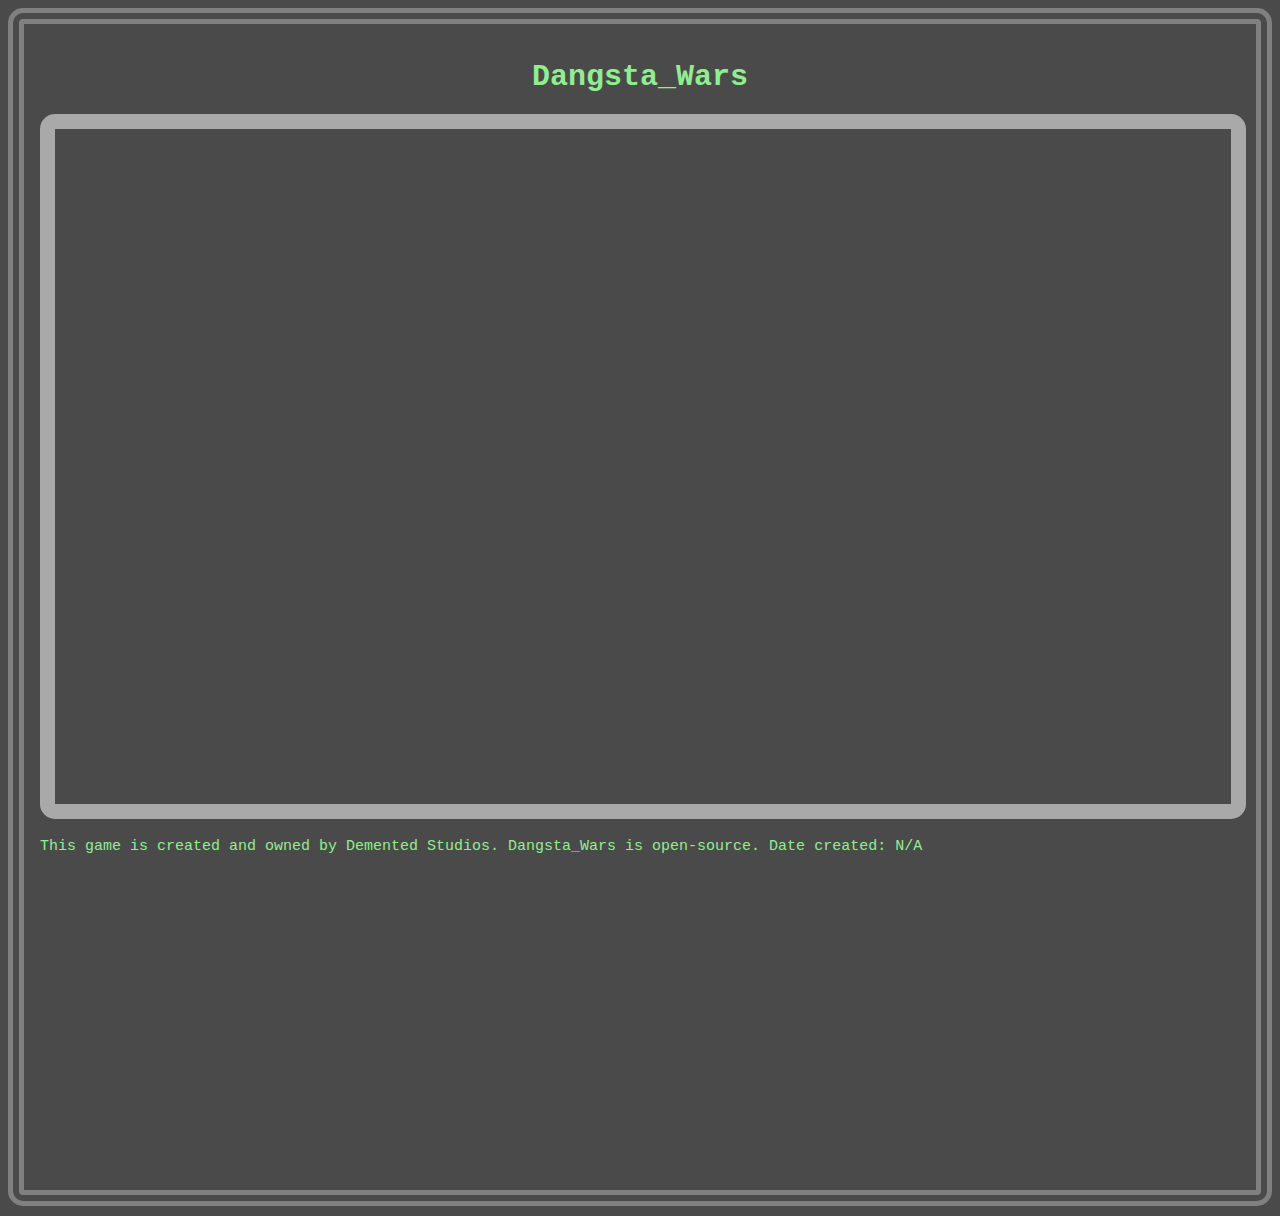
==== game.html @ abeddd7c "Update game.html" ====
<!DOCTYPE html>
<html>
	<head>
		<style>
			sup {
				vertical-align: super;
				font-size: smaller;
			}
			
			#welcome { 
				color: lightgreen;
				font-family:monospace;
                font-size: 30px;
			}
			body{
			    background-color:#4a4a4a;
			    padding:1em;
			    padding-bottom:25%;
			    border:1em double grey;
			    border-radius: 15px;	
			}
			iframe{
                border-width: 15px;
                border-style: solid;
                border-color: darkgrey;
                border-radius: 15px; 
                width:98%;
			}
		    #ting {
				color: lightgreen;
				font-family:monospace;
                font-size: 15px;
			}  
		</style>
		<title>
			unknown_game
		</title>
	</head>
	<body>
	    <div>
	        <h1 id='welcome' align='center'>
			     Dangsta_Wars
    		</h1>
			<iframe style='height:675px'>
				<html id='game'>
		       
				</html>
		    </iframe>
	    </div>
		
		<p id= 'ting'>
				This game is created and owned by Demented Studios. Dangsta_Wars is open-source.
			        Date created: N/A
		</p>
	</body>
</html>
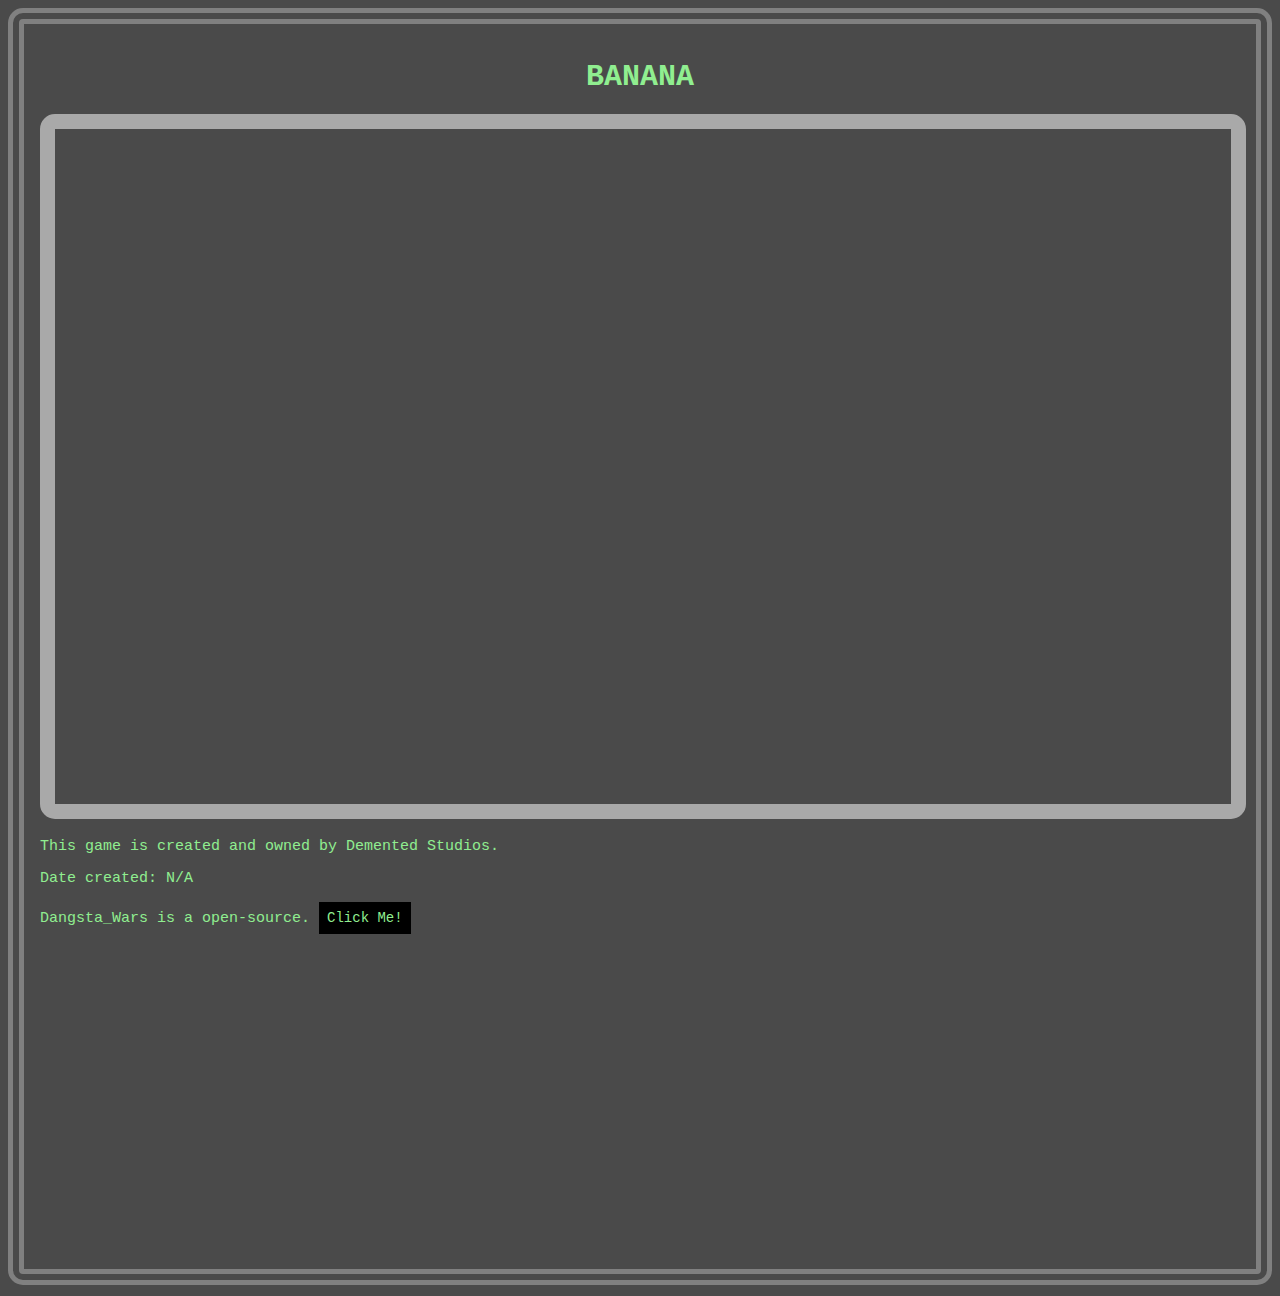
==== commit 32c0e5ae: "Update game.html" ====
--- a/game.html
+++ b/game.html
@@ -1,3 +1,4 @@
+
 <!DOCTYPE html>
 <html>
 	<head>
@@ -26,11 +27,27 @@
                 border-radius: 15px; 
                 width:98%;
 			}
-		    #ting {
+			#ting {
 				color: lightgreen;
 				font-family:monospace;
                 font-size: 15px;
-			}  
+			} 
+			
+	        .button {
+  background-color: black;
+  border: none;
+  font-family:monospace;
+  color: lightgreen;
+  padding: 8px 8px;
+  text-align: center;
+  font-size: 14px;
+  cursor: pointer;
+}
+
+.button:hover {
+  background-color: grey;
+}
+
 		</style>
 		<title>
 			unknown_game
@@ -39,18 +56,25 @@
 	<body>
 	    <div>
 	        <h1 id='welcome' align='center'>
-			     Dangsta_Wars
+			     BANANA
     		</h1>
 			<iframe style='height:675px'>
-				<html id='game'>
-		       
-				</html>
+			
+		<html id='game'>
+		
+		       </html>
+			  
 		    </iframe>
 	    </div>
 		
 		<p id= 'ting'>
-				This game is created and owned by Demented Studios. Dangsta_Wars is open-source.
-			        Date created: N/A
-		</p>
+				This game is created and owned by Demented Studios.
+			       </p>
+			<p id= 'ting'>
+                Date created: N/A
+                    </p>
+        <p id= 'ting'>
+            Dangsta_Wars is a open-source. <button class="button" onclick="window.location.href = 'https://raw.githubusercontent.com/ML-10/unknown-game/master/game.html?token=ANIQX2RDYX6Q7GTJKWZOCSK5SLCPQ';">Click Me!</button>
+                  </p>					
 	</body>
 </html>
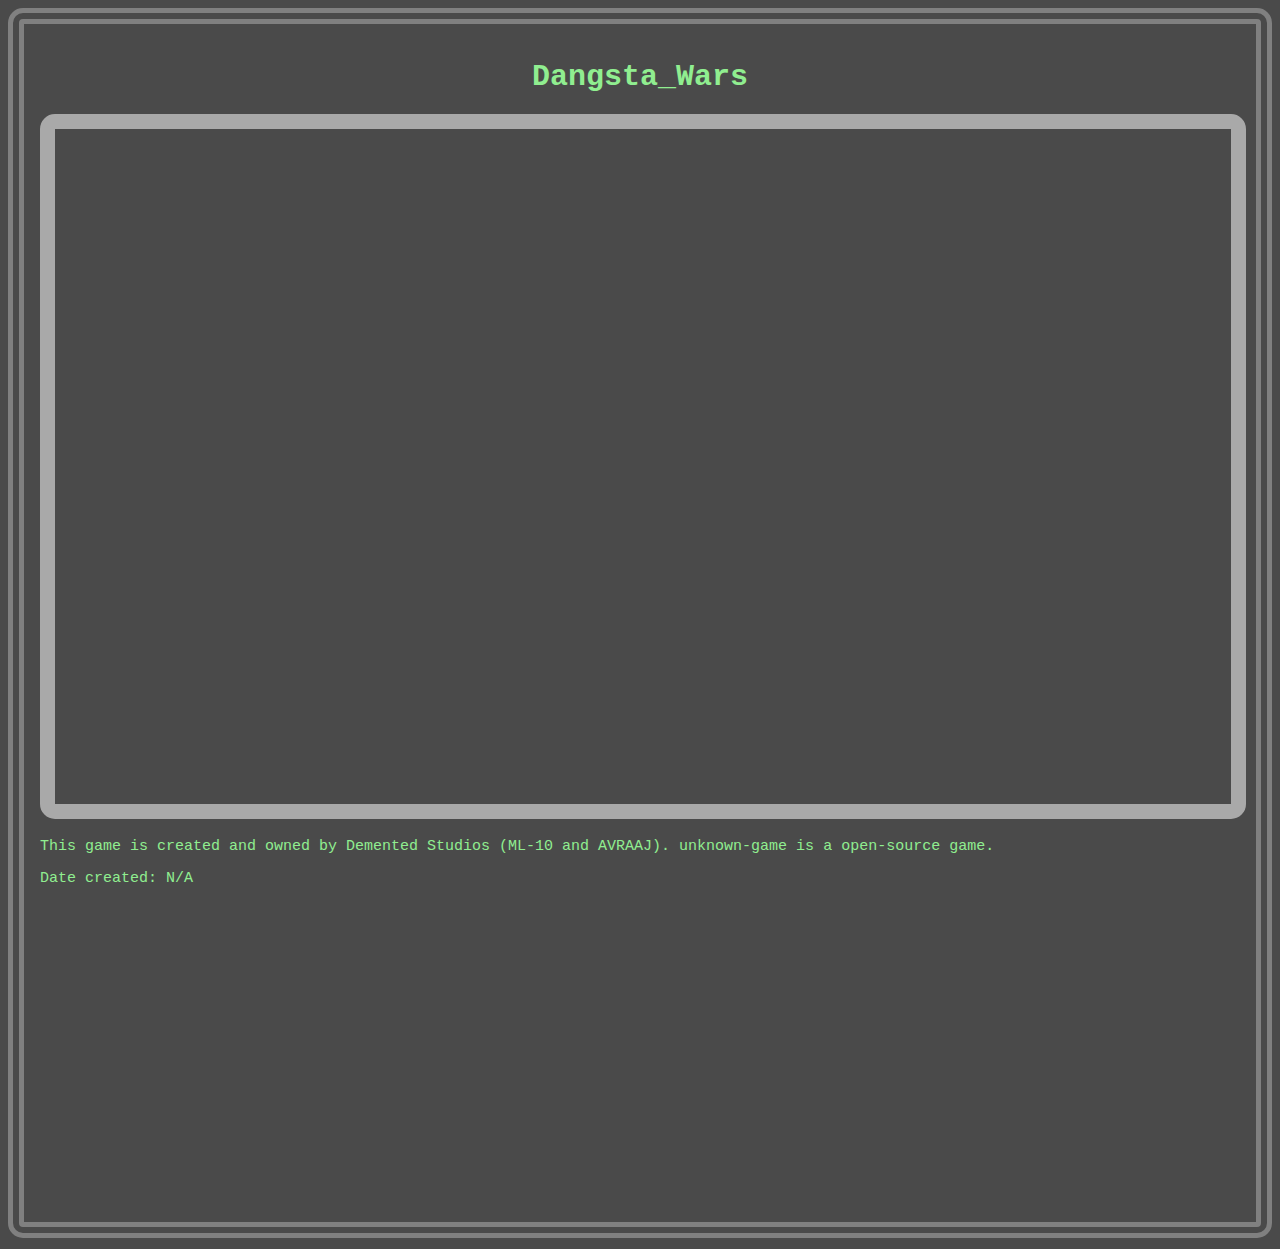
==== commit e6887e2e: "Update game.html" ====
--- a/game.html
+++ b/game.html
@@ -1,4 +1,3 @@
-
 <!DOCTYPE html>
 <html>
 	<head>
@@ -11,70 +10,70 @@
 			#welcome { 
 				color: lightgreen;
 				font-family:monospace;
-                font-size: 30px;
+                		font-size: 30px;
 			}
-			body{
-			    background-color:#4a4a4a;
-			    padding:1em;
-			    padding-bottom:25%;
-			    border:1em double grey;
-			    border-radius: 15px;	
+			
+			body {
+				background-color:#4a4a4a;
+				padding:1em;
+				padding-bottom:25%;
+				border:1em double grey;
+				border-radius: 15px;	
 			}
-			iframe{
-                border-width: 15px;
-                border-style: solid;
-                border-color: darkgrey;
-                border-radius: 15px; 
-                width:98%;
+			
+			iframe {
+                		border-width: 15px;
+				border-style: solid;
+				border-color: darkgrey;
+				border-radius: 15px; 
+				width:98%;
 			}
-			#ting {
+			
+		        #credit {
 				color: lightgreen;
 				font-family:monospace;
-                font-size: 15px;
-			} 
+                		font-size: 15px;
+			}  
 			
-	        .button {
-  background-color: black;
-  border: none;
-  font-family:monospace;
-  color: lightgreen;
-  padding: 8px 8px;
-  text-align: center;
-  font-size: 14px;
-  cursor: pointer;
-}
+			.button{
+				background-color: black;
+				border: none;
+				font-family:monospace;
+				color: lightgreen;
+				padding: 8px 8px;
+				text-align: center;
+				font-size: 14px;
+				cursor: pointer;
+			}
 
-.button:hover {
-  background-color: grey;
-}
-
+			.button:hover {
+				background-color: grey;
+			}
 		</style>
 		<title>
 			unknown_game
 		</title>
 	</head>
 	<body>
-	    <div>
-	        <h1 id='welcome' align='center'>
-			     BANANA
-    		</h1>
+		<div>
+			<h1 id='welcome' align='center'>
+				Dangsta_Wars
+			</h1>
 			<iframe style='height:675px'>
-			
-		<html id='game'>
-		
-		       </html>
-			  
-		    </iframe>
-	    </div>
-		
-		<p id= 'ting'>
-				This game is created and owned by Demented Studios.
-			       </p>
-			<p id= 'ting'>
-                Date created: N/A
-                    </p>
-        <p id= 'ting'>
-            Dangsta_Wars is a open-source. <button class="button" onclick="window.location.href = 'https://raw.githubusercontent.com/ML-10/unknown-game/master/game.html?token=ANIQX2RDYX6Q7GTJKWZOCSK5SLCPQ';">Click Me!</button>
-                  </p>					
+				<html id='game'>
+					<div id='buttonContainer'>
+						<button id='button1' class='button'>2 player</button>
+						<button id='button2' class='button'>3 player</button>
+						<button id='button3' class='button'>4 player</button>
+					</div>
+				</html>
+			</iframe>
+	    	</div>
+		<p id='credit'>
+			This game is created and owned by Demented Studios (ML-10 and AVRAAJ). unknown-game is a open-source game.
+		</p>
+		<p id='credit'>
+        		Date created: N/A
+        	</p>				
 	</body>
 </html>
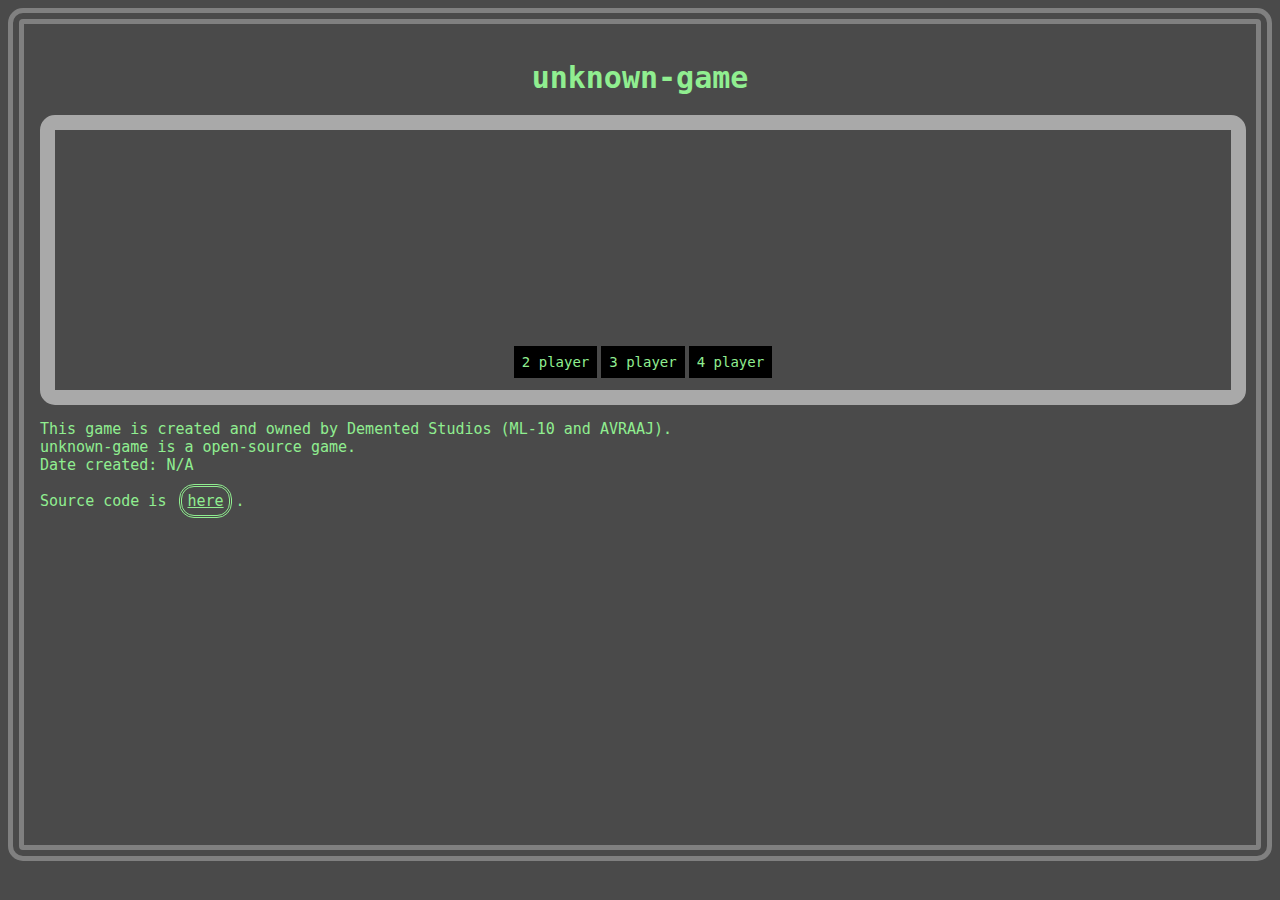
==== commit b2502c49: "Update game.html" ====
--- a/game.html
+++ b/game.html
@@ -10,7 +10,7 @@
 			#welcome { 
 				color: lightgreen;
 				font-family:monospace;
-                		font-size: 30px;
+                font-size: 30px;
 			}
 			
 			body {
@@ -21,15 +21,15 @@
 				border-radius: 15px;	
 			}
 			
-			iframe {
-                		border-width: 15px;
+			#game {
+                border-width: 15px;
 				border-style: solid;
 				border-color: darkgrey;
 				border-radius: 15px; 
 				width:98%;
 			}
 			
-		        #credit {
+			#credit {
 				color: lightgreen;
 				font-family:monospace;
                 		font-size: 15px;
@@ -49,6 +49,16 @@
 			.button:hover {
 				background-color: grey;
 			}
+			
+			#link {
+			    color:lightgreen;
+			    border: 3px double lightgreen;
+                border-radius: 15px;
+                padding:5px;
+                margin:4px;
+                margin-top:4px;
+			}
+			
 		</style>
 		<title>
 			unknown_game
@@ -57,23 +67,35 @@
 	<body>
 		<div>
 			<h1 id='welcome' align='center'>
-				Dangsta_Wars
+				unknown-game
 			</h1>
-			<iframe style='height:675px'>
-				<html id='game'>
-					<div id='buttonContainer'>
-						<button id='button1' class='button'>2 player</button>
-						<button id='button2' class='button'>3 player</button>
-						<button id='button3' class='button'>4 player</button>
-					</div>
-				</html>
-			</iframe>
-	    	</div>
+			<div id='game' style='height:260px;'>
+				<div id='buttonContainer' align='center'>
+                    <!--<input type='button' id='button1' class='button' val='2 player'>
+                    <input type='button' id='button2' class='button' val='3 player'>
+                    <input type='button' id='button3' class='button' val='4 player-->
+                    <br/>
+                    <br/>
+                    <br/>
+                    <br/>
+                    <br/>
+                    <br/>
+                    <br/>
+                    <br/>
+                    <br/>
+                    <br/>
+                    <br/>
+                    <br/>
+                    <button id='button1' class='button'>2 player</button>
+                    <button id='button2' class='button'>3 player</button>
+                    <button id='button3' class='button'>4 player</button>
+				</div>
+			</div>
+        </div>
 		<p id='credit'>
-			This game is created and owned by Demented Studios (ML-10 and AVRAAJ). unknown-game is a open-source game.
-		</p>
-		<p id='credit'>
-        		Date created: N/A
-        	</p>				
+			This game is created and owned by Demented Studios (ML-10 and AVRAAJ). <br/>unknown-game is a open-source game.<br/>
+            Date created: N/A<br/><br/>
+			Source code is <a href='https://github.com/ML-10/unknown-game' id='link'>here</a>.
+        </p>				
 	</body>
 </html>
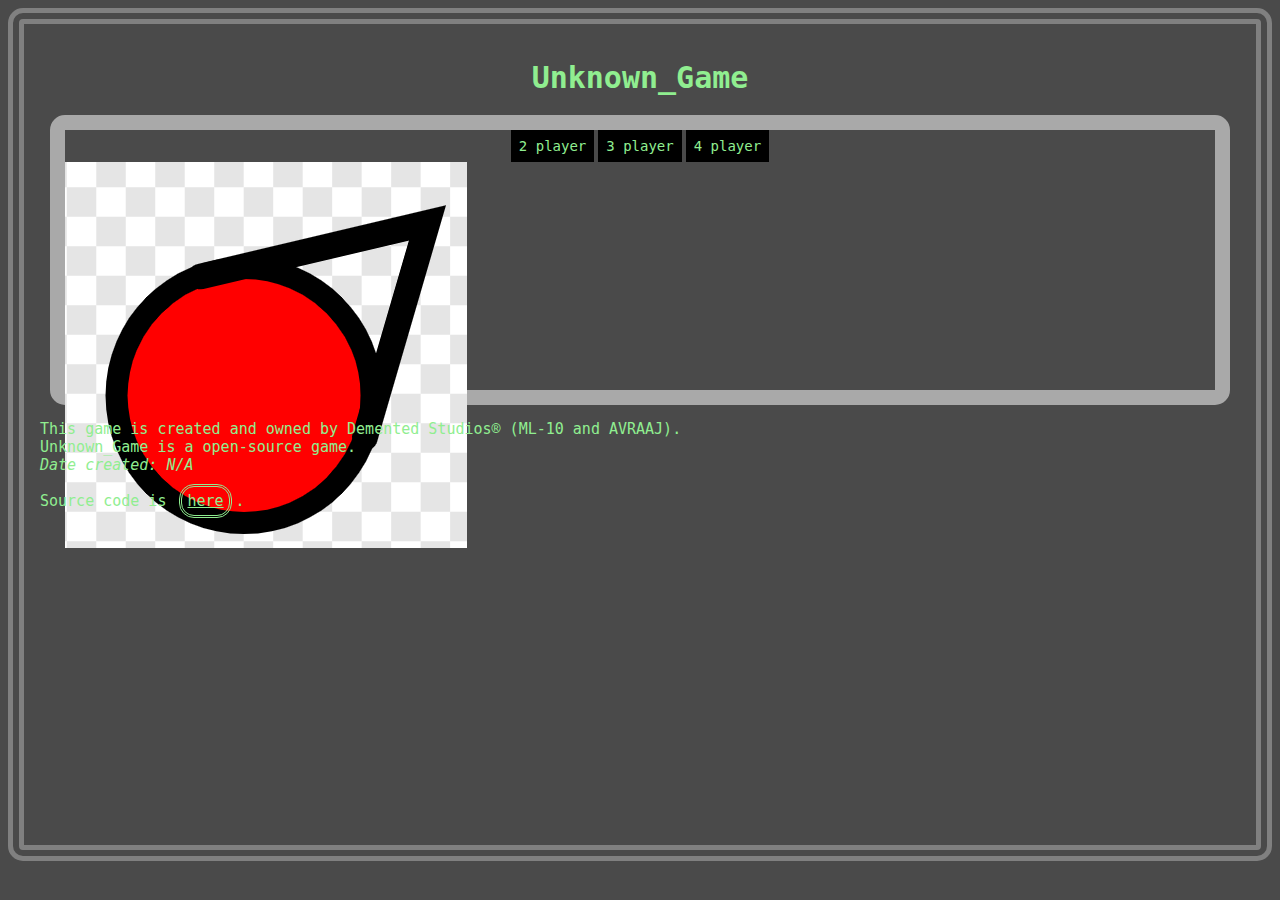
==== commit 5cc092de: "Update game.html" ====
--- a/game.html
+++ b/game.html
@@ -1,101 +1,34 @@
-<!DOCTYPE html>
+  <!DOCTYPE html>
 <html>
 	<head>
-		<style>
-			sup {
-				vertical-align: super;
-				font-size: smaller;
-			}
-			
-			#welcome { 
-				color: lightgreen;
-				font-family:monospace;
-                font-size: 30px;
-			}
-			
-			body {
-				background-color:#4a4a4a;
-				padding:1em;
-				padding-bottom:25%;
-				border:1em double grey;
-				border-radius: 15px;	
-			}
-			
-			#game {
-                border-width: 15px;
-				border-style: solid;
-				border-color: darkgrey;
-				border-radius: 15px; 
-				width:98%;
-			}
-			
-			#credit {
-				color: lightgreen;
-				font-family:monospace;
-                		font-size: 15px;
-			}  
-			
-			.button{
-				background-color: black;
-				border: none;
-				font-family:monospace;
-				color: lightgreen;
-				padding: 8px 8px;
-				text-align: center;
-				font-size: 14px;
-				cursor: pointer;
-			}
-
-			.button:hover {
-				background-color: grey;
-			}
-			
-			#link {
-			    color:lightgreen;
-			    border: 3px double lightgreen;
-                border-radius: 15px;
-                padding:5px;
-                margin:4px;
-                margin-top:4px;
-			}
-			
-		</style>
+		<link rel='stylesheet' type='text/css' href='sheet.css' />
+		<script type='text/javascript' src='script.js'></script>
 		<title>
-			unknown_game
+			Unknown_Game
 		</title>
 	</head>
 	<body>
 		<div>
 			<h1 id='welcome' align='center'>
-				unknown-game
+				Unknown_Game
 			</h1>
 			<div id='game' style='height:260px;'>
 				<div id='buttonContainer' align='center'>
-                    <!--<input type='button' id='button1' class='button' val='2 player'>
-                    <input type='button' id='button2' class='button' val='3 player'>
-                    <input type='button' id='button3' class='button' val='4 player-->
-                    <br/>
-                    <br/>
-                    <br/>
-                    <br/>
-                    <br/>
-                    <br/>
-                    <br/>
-                    <br/>
-                    <br/>
-                    <br/>
-                    <br/>
-                    <br/>
-                    <button id='button1' class='button'>2 player</button>
-                    <button id='button2' class='button'>3 player</button>
-                    <button id='button3' class='button'>4 player</button>
+					<div id='character'></div>
+					<button id='button1' class='button'>2 player</button>
+					<button id='button2' class='button'>3 player</button>
+					<button id='button3' class='button'>4 player</button>
 				</div>
+				<img src='PLAYER 1.png'>
 			</div>
-        </div>
+        	</div>
 		<p id='credit'>
-			This game is created and owned by Demented Studios (ML-10 and AVRAAJ). <br/>unknown-game is a open-source game.<br/>
-            Date created: N/A<br/><br/>
+			This game is created and owned by Demented Studios&#174; (ML-10 and AVRAAJ). <br/>Unknown_Game is a open-source game.
+			<br/>
+            		<em>Date created: N/A</em>
+			<br/>
+			<br/>
 			Source code is <a href='https://github.com/ML-10/unknown-game' id='link'>here</a>.
-        </p>				
+        	</p>				
 	</body>
 </html>
--- a/sheet.css
+++ b/sheet.css
@@ -0,0 +1,55 @@
+sup {
+	vertical-align: super;
+	font-size: smaller;
+}
+
+#welcome { 
+	color: lightgreen;
+	font-family:monospace;
+	font-size: 30px;
+}
+
+body {
+	background-color:#4a4a4a;
+	padding:1em;
+	padding-bottom:25%;
+	border:1em double grey;
+	border-radius: 15px;	
+}
+
+#game {
+	border-width: 15px;
+	border-style: solid;
+	border-color: darkgrey;
+	border-radius: 15px; 
+	margin: 10px;
+}
+
+#credit {
+	color: lightgreen;
+	font-family:monospace;
+	font-size: 15px;
+}  
+
+.button{
+	background-color: black;
+	border: none;
+	font-family:monospace;
+	color: lightgreen;
+	padding: 8px 8px;
+	text-align: center;
+	font-size: 14px;
+	cursor: pointer;
+}
+.button:hover {
+	background-color: grey;
+}
+
+#link {
+	color:lightgreen;
+	border: 3px double lightgreen;
+	border-radius: 15px;
+	padding:5px;
+	margin:4px;
+	margin-top:4px;
+}
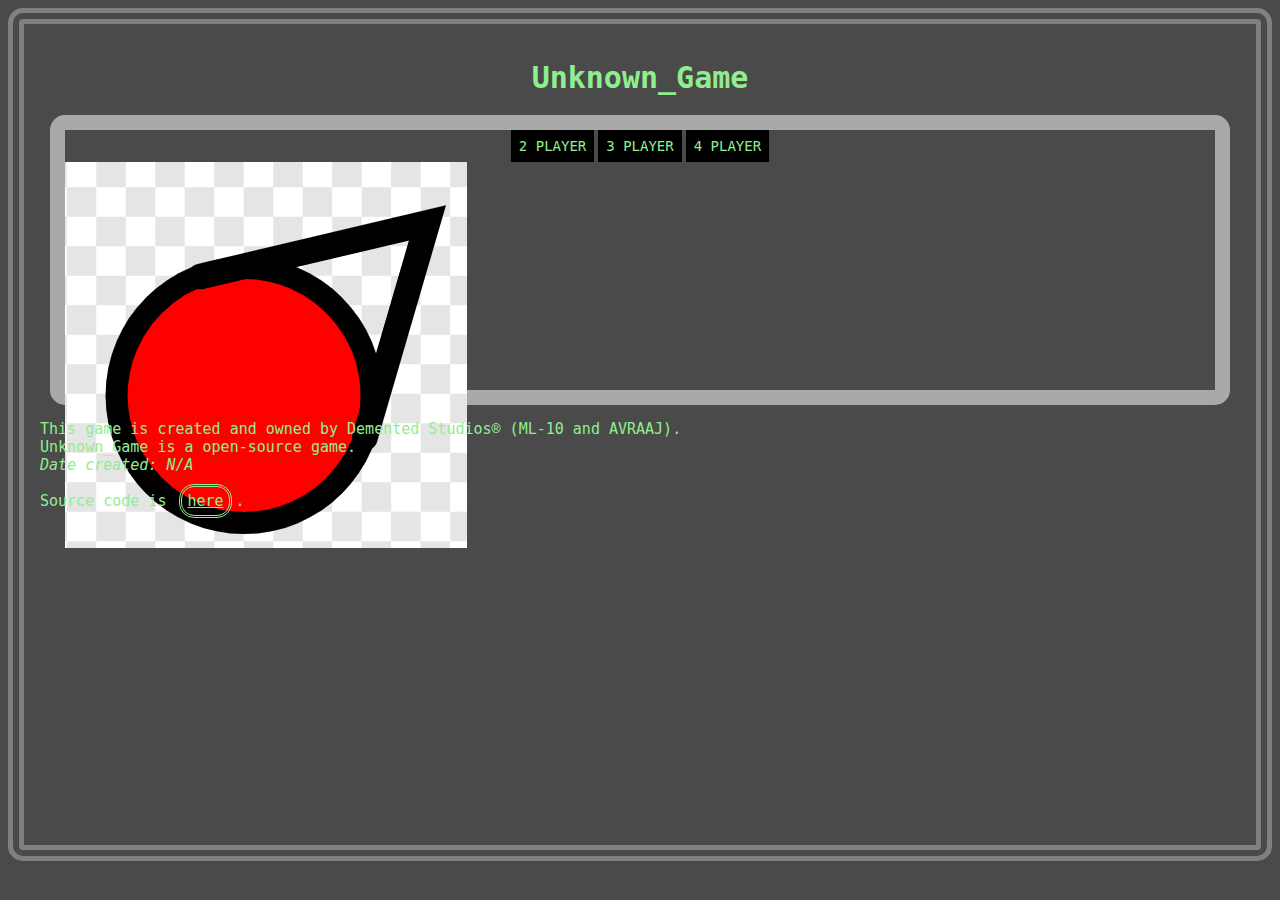
==== commit fd03019e: "Update game.html" ====
--- a/game.html
+++ b/game.html
@@ -15,9 +15,9 @@
 			<div id='game' style='height:260px;'>
 				<div id='buttonContainer' align='center'>
 					<div id='character'></div>
-					<button id='button1' class='button'>2 player</button>
-					<button id='button2' class='button'>3 player</button>
-					<button id='button3' class='button'>4 player</button>
+					<button id='button1' class='button'>2 PLAYER</button>
+					<button id='button2' class='button'>3 PLAYER</button>
+					<button id='button3' class='button'>4 PLAYER</button>
 				</div>
 				<img src='PLAYER 1.png'>
 			</div>
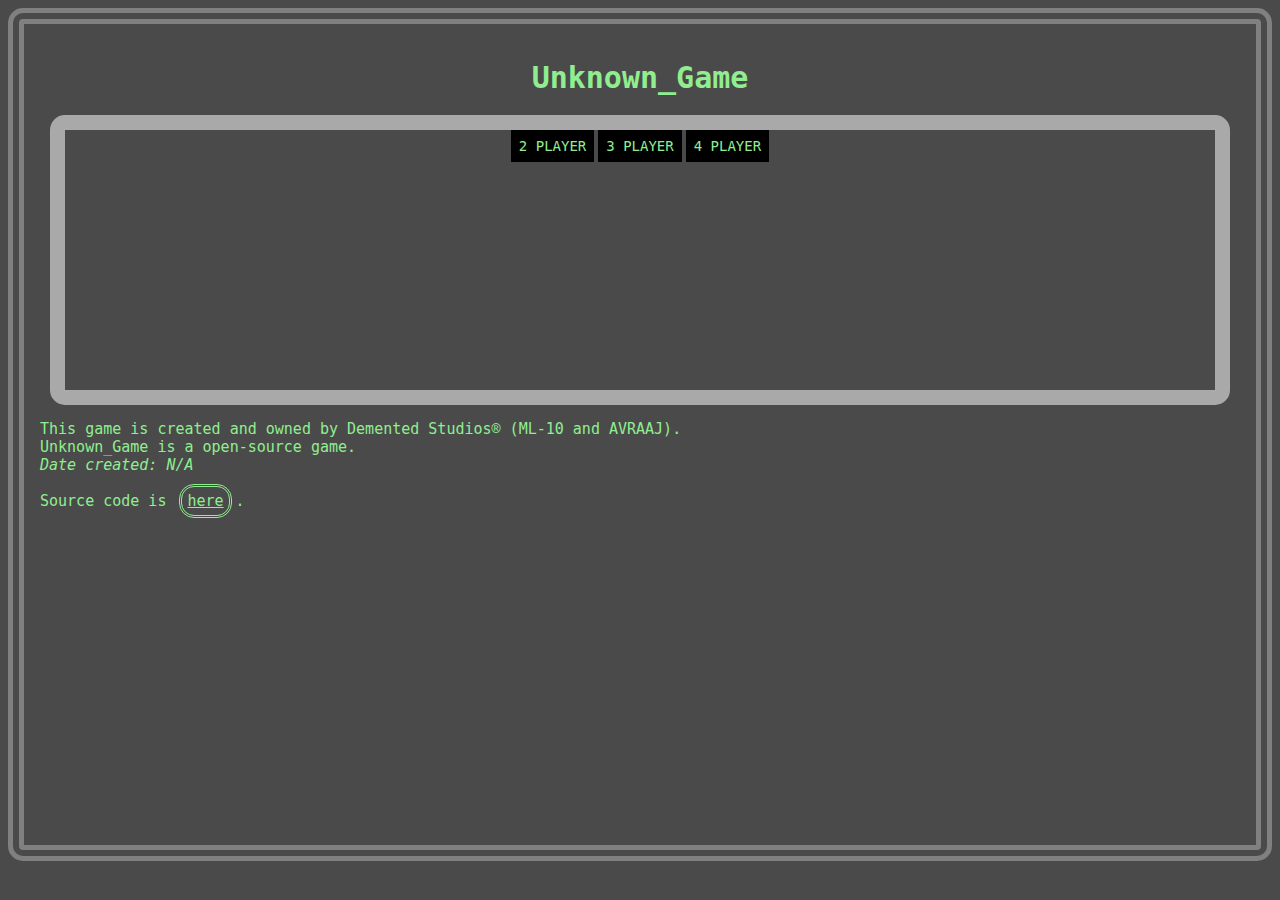
==== commit 72eb13e7: "review and do the todos" ====
--- a/game.html
+++ b/game.html
@@ -1,4 +1,4 @@
-  <!DOCTYPE html>
+	<!DOCTYPE html>
 <html>
 	<head>
 		<link rel='stylesheet' type='text/css' href='sheet.css' />
@@ -19,16 +19,15 @@
 					<button id='button2' class='button'>3 PLAYER</button>
 					<button id='button3' class='button'>4 PLAYER</button>
 				</div>
-				<img src='PLAYER 1.png'>
 			</div>
-        	</div>
+		</div>
 		<p id='credit'>
 			This game is created and owned by Demented Studios&#174; (ML-10 and AVRAAJ). <br/>Unknown_Game is a open-source game.
 			<br/>
-            		<em>Date created: N/A</em>
+				<em>Date created: N/A</em>
 			<br/>
 			<br/>
-			Source code is <a href='https://github.com/ML-10/unknown-game' id='link'>here</a>.
-        	</p>				
+			Source code is <a href='https://github.com/ML-10/unknown-game' target='_blank' id='link'>here</a>.
+		</p>
 	</body>
 </html>
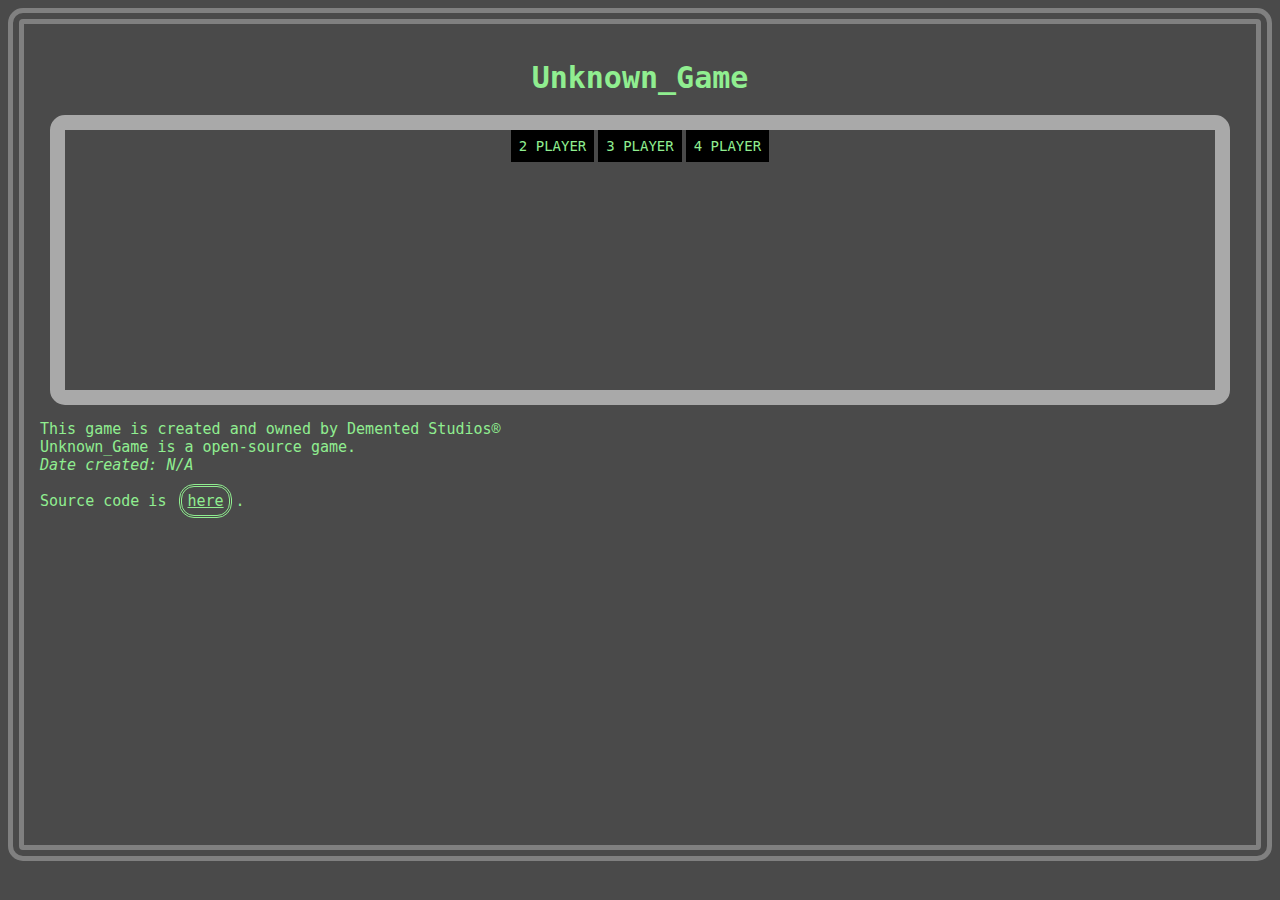
==== commit cffd190c: "fix the todos and the fixme" ====
--- a/game.html
+++ b/game.html
@@ -2,6 +2,7 @@
 <html>
 	<head>
 		<link rel='stylesheet' type='text/css' href='sheet.css' />
+		<script src="jquery-3.4.1.min.js"></script>
 		<script type='text/javascript' src='script.js'></script>
 		<title>
 			Unknown_Game
@@ -22,7 +23,7 @@
 			</div>
 		</div>
 		<p id='credit'>
-			This game is created and owned by Demented Studios&#174; (ML-10 and AVRAAJ). <br/>Unknown_Game is a open-source game.
+			This game is created and owned by Demented Studios&#174; <br/>Unknown_Game is a open-source game.
 			<br/>
 				<em>Date created: N/A</em>
 			<br/>
